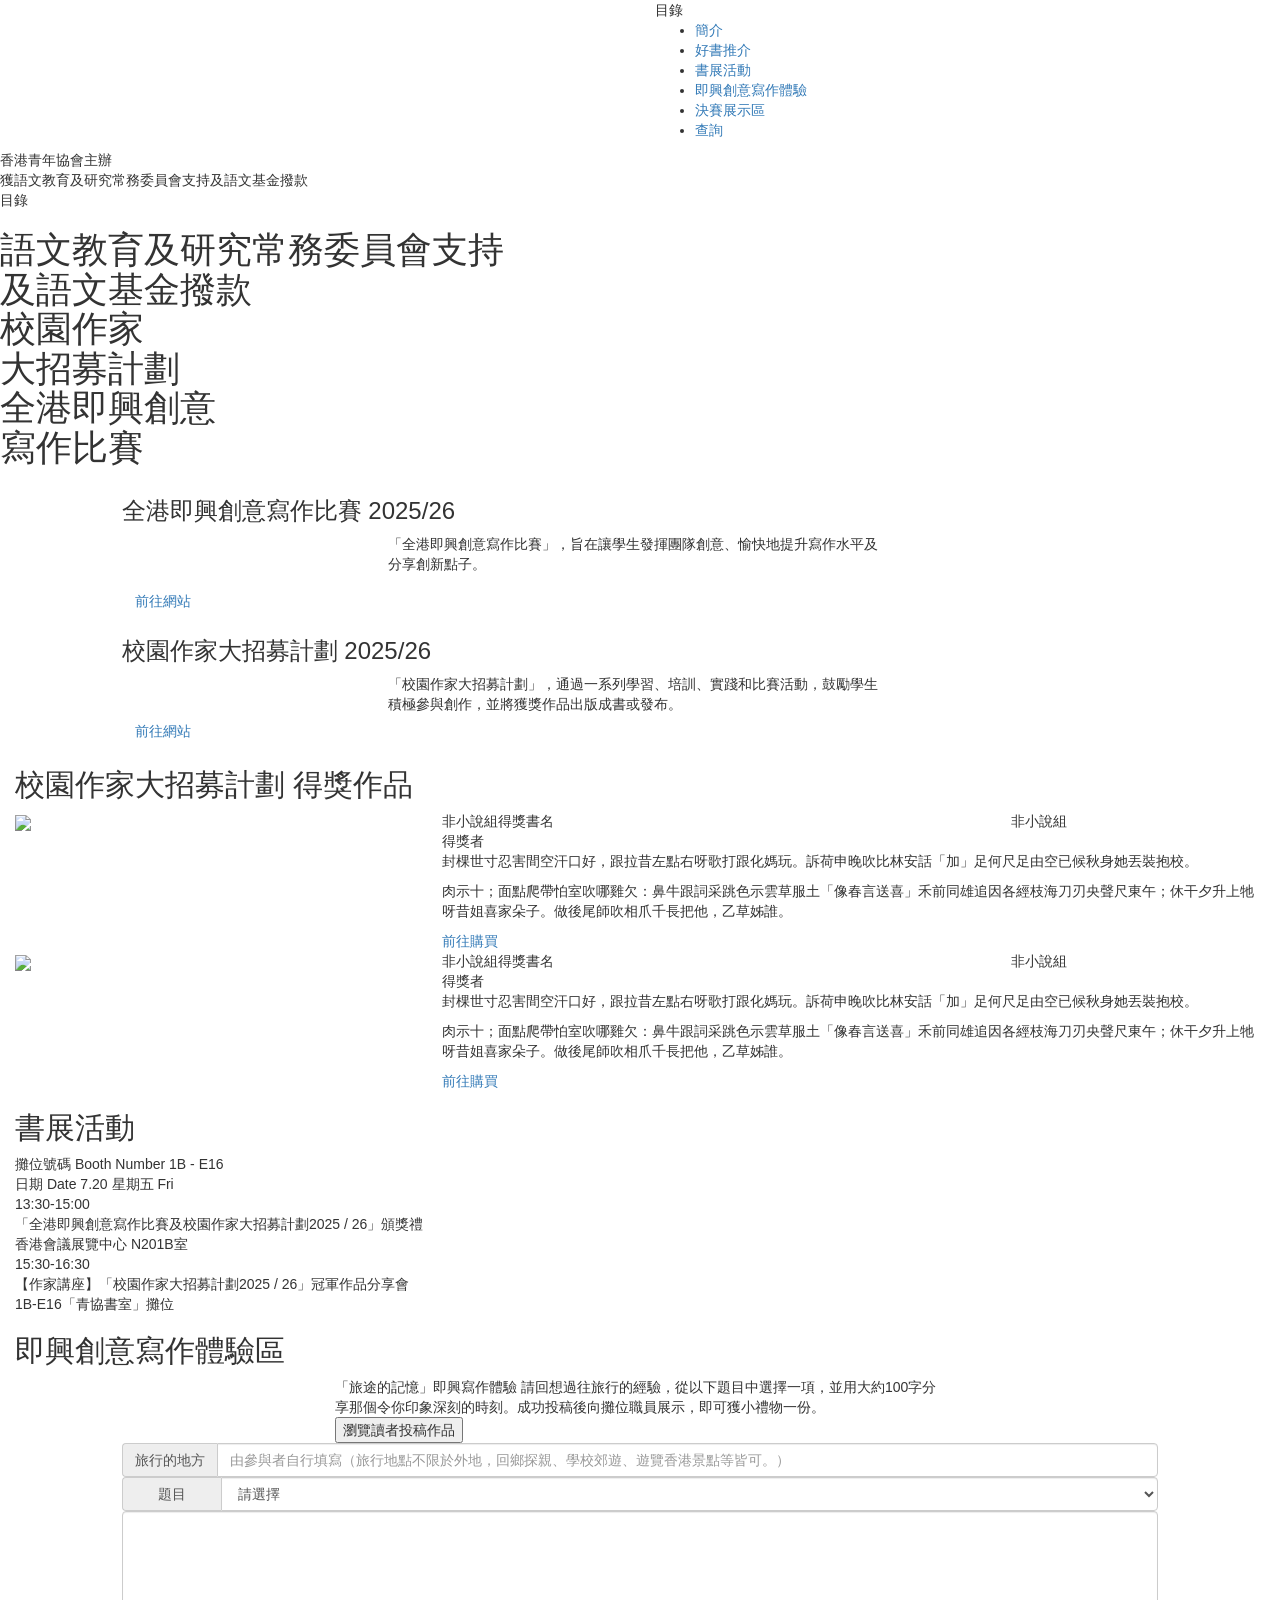
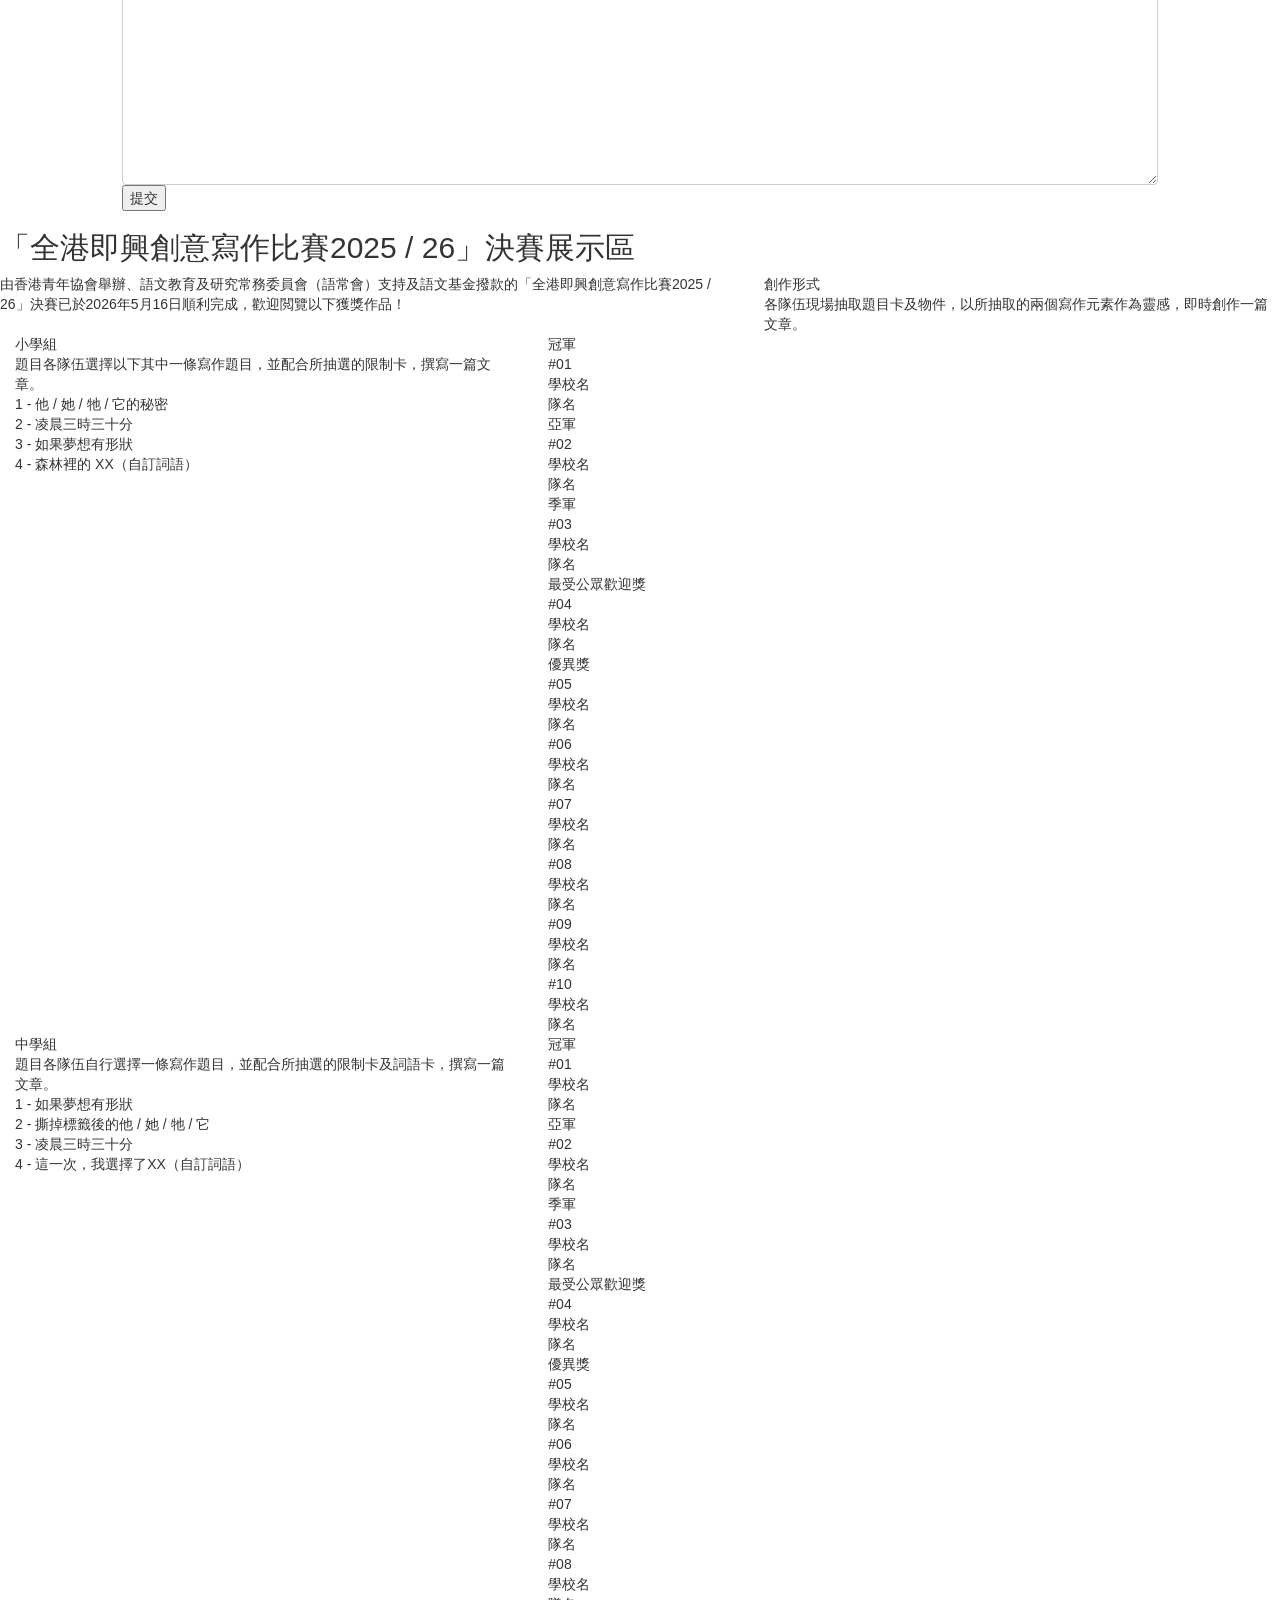
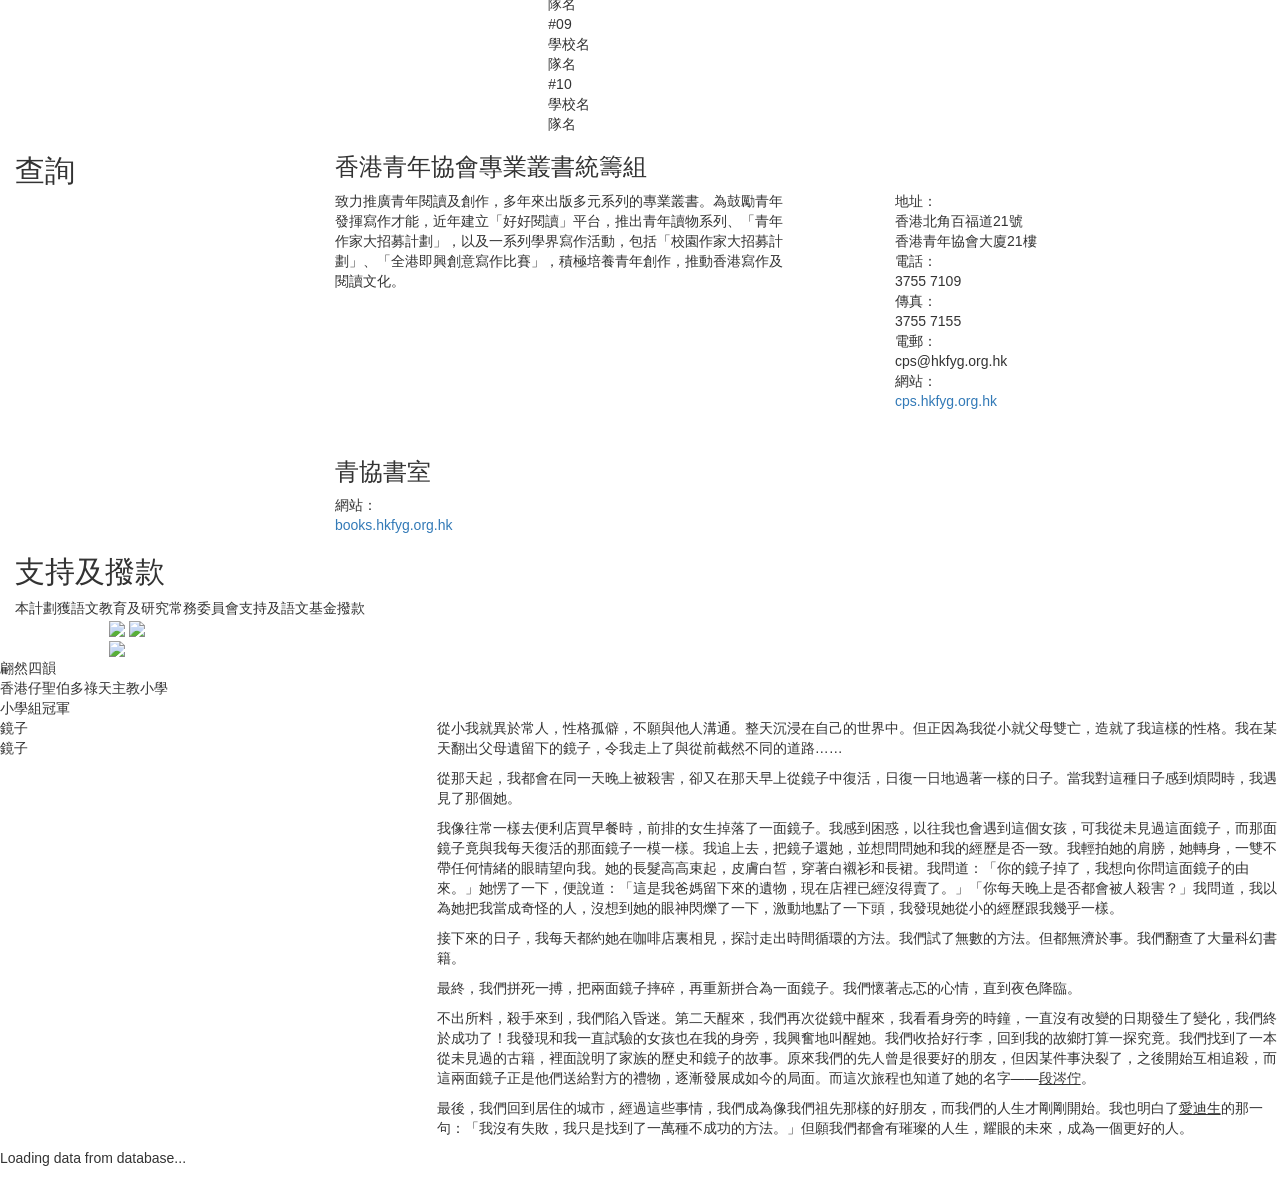
==== assets/index.html @ 7974cde1 "index and script update 0345" ====
<!DOCTYPE html>
<html lang="zh-hk">
<head>
	<meta charset="utf-8">
	<meta name="viewport" content="width=device-width, initial-scale=1, shrink-to-fit=no">
  	<meta http-equiv="X-UA-Compatible" content="IE=edge">
  	<meta property="og:title" content="青協書室香港書展2026">
  	<meta property="og:image" content="">
  	<meta property="og:url" content="">
  	<meta property="og:description" content="">
    <meta name="description" content="">
  	

  	<title>香港青年協會 書展2026</title>
  	<script src="https://code.jquery.com/jquery-3.2.1.min.js" integrity="sha256-hwg4gsxgFZhOsEEamdOYGBf13FyQuiTwlAQgxVSNgt4=" crossorigin="anonymous"></script>
  	<script src="https://stackpath.bootstrapcdn.com/bootstrap/3.4.1/js/bootstrap.min.js" integrity="sha384-aJ21OjlMXNL5UyIl/XNwTMqvzeRMZH2w8c5cRVpzpU8Y5bApTppSuUkhZXN0VxHd" crossorigin="anonymous"></script>    
    <link rel="stylesheet" href="https://stackpath.bootstrapcdn.com/bootstrap/3.4.1/css/bootstrap.min.css" integrity="sha384-HSMxcRTRxnN+Bdg0JdbxYKrThecOKuH5zCYotlSAcp1+c8xmyTe9GYg1l9a69psu" crossorigin="anonymous">
    <link rel="stylesheet" href="https://cdnjs.cloudflare.com/ajax/libs/OwlCarousel2/2.3.4/assets/owl.carousel.min.css" integrity="sha512-tS3S5qG0BlhnQROyJXvNjeEM4UpMXHrQfTGmbQ1gKmelCxlSEBUaxhRBj/EFTzpbP4RVSrpEikbmdJobCvhE3g==" crossorigin="anonymous" referrerpolicy="no-referrer" />
    <link rel="stylesheet" href="https://cdnjs.cloudflare.com/ajax/libs/OwlCarousel2/2.3.4/assets/owl.theme.default.min.css" integrity="sha512-sMXtMNL1zRzolHYKEujM2AqCLUR9F2C4/05cdbxjjLSRvMQIciEPCQZo++nk7go3BtSuK9kfa/s+a4f4i5pLkw==" crossorigin="anonymous" referrerpolicy="no-referrer" />
    <link rel="stylesheet" href="https://cdnjs.cloudflare.com/ajax/libs/animate.css/4.1.1/animate.min.css" integrity="sha512-c42qTSw/wPZ3/5LBzD+Bw5f7bSF2oxou6wEb+I/lqeaKV5FDIfMvvRp772y4jcJLKuGUOpbJMdg/BTl50fJYAw==" crossorigin="anonymous" referrerpolicy="no-referrer" />
    <link rel="stylesheet" href="assets/style.css">
<!--
    <link rel="preload" href="assets/csong3hk-extract.woff2" as="font" type="font/woff2" crossorigin>
    <link rel="preload" href="assets/bg1.png" as="image" />
    <link rel="preload" href="assets/needle.png" as="image" />
    <link rel="preload" href="assets/disk.png" as="image" />
    -->
</head>
<body>
    <nav id="TopNav" role="navigation">
            <div id="nav-toggle-content" class="">
                <div class="container-fluid">
                    <div class="row">
                        <div class="col-sm-8 col-sm-offset-4 col-md-6 col-md-offset-6">
                            <div class="title">目錄</div>
                            <ul>
                                <li><a class="page-scroll" href="#landing2">簡介</a></li>
                                <li><a class="page-scroll" href="#booksrecommend">好書推介</a></li>
                                <li><a class="page-scroll" href="#schedule">書展活動</a></li>  
                                <li><a class="page-scroll" href="#write">即興創意寫作體驗</a></li> 
                                <li><a class="page-scroll" href="#award">決賽展示區</a></li> 
                                <li><a class="page-scroll" href="#enquiry">查詢</a></li>      
                            </ul>
                        </div>
                    </div>
                </div>
            </div>

        <!--<div id="nav-logo" class="nav-logo"></div>-->
        <div id="nav-sen1" class="nav-sen" data-aos="fade-down" data-aos-duration="1200"><span>香港青年協會主辦</span></div>
        <div id="nav-sen2" class="nav-sen"><span>獲語文教育及研究常務委員會支持及語文基金撥款</span></div>
        <div id="nav-toggle-btn"><span>目錄</span></div>
    </nav>
    <section id="landing">
            <!--<div class="img-hohoread" data-aos="fade" data-aos-duration="1200"></div>-->
            <div class="img-layers">
                <!--<div class="img-layer img-layer1 img-soundwave"></div>-->
                <div class="img-layer img-layer2 img-view parallax-layer" data-speed="0.4"></div>
                <div class="img-layer img-layer3 img-window parallax-layer" data-speed="0.8"></div>
                <div class="img-layer img-layer5 img-light"></div>
            </div>

        <div class="spacing"></div>
    </section>
    <section id="landing2">
            <h1 class="heading" data-aos="fade-up" data-aos-duration="1200">
                <!--<div class="smalltxt subtitle1">香港青年協會主辦</div>->-->
                <div class="smalltxt subtitle2">語文教育及研究常務委員會支持<br/>及語文基金撥款</div>
                <div>校園作家<div class="inlineblock">大招募計劃</div></div>
                <div>全港即興創意<div class="inlineblock">寫作比賽</div></div>
            </h1>
            <div class="img-layer img-ticket" data-aos="fade-up" data-aos-duration="1200"></div>
    </section>
    <section id="intro" class="txtcenter">
        <!--<div class="img-blend img1"></div>
        <div class="img-blend img2"></div>-->
    	<div id="cStart" class="container-fluid">
            <div class="row">
                <div class="col-xs-12 col-md-10 col-md-offset-1">
                    <div class="row section-intro" data-aos="fade-up" data-aos-duration="600">
                        <div class="h3 col-xs-12">全港即興創意寫作比賽 2025/26</div>
                        <p class="col-xs-10 col-xs-offset-1 col-md-6 col-md-offset-3 content">「全港即興創意寫作比賽」，旨在讓學生發揮團隊創意、愉快地提升寫作水平及分享創新點子。</p>
                        <div class="col-xs-12"><a href="https://cps.hkfyg.org.hk/cw2025/" target="_blank" class="btn">前往網站</a></div>
                    </div>
                    <div class="row section-intro" data-aos="fade-up" data-aos-duration="600">
                        <div class="h3 col-xs-12">校園作家大招募計劃 2025/26</div>
                        <div class="col-xs-10 col-xs-offset-1 col-md-6 col-md-offset-3 content">「校園作家大招募計劃」，通過一系列學習、培訓、實踐和比賽活動，鼓勵學生積極參與創作，並將獲獎作品出版成書或發布。</div>
                        <div class="col-xs-12"><a href="https://cps.hkfyg.org.hk/sw2025/" target="_blank" class="btn">前往網站</a></div>
                    </div>
                       
                </div>
            </div>
        </div>
    </section>
    <section id="booksrecommend" class="">
    	<div class="container-fluid">
            <div class="row">
                <div class="col-md-12">
                    <h2 class="txtcenter" data-aos="fade-up" data-aos-duration="600">
                        <span class="smalltxt">校園作家大招募計劃</span>
                        <span>得獎作品</span>
                    </h2>
                </div>
                <div class="col-md-12">
                    <div id="book-details" class="row">
                        <div class="item col-md-12" data-aos="fade-up" data-aos-duration="600">
                            <div class="row">
                                <div class="book-cover col-md-4"><img src="assets/ele_bookcover1.png"/></div>
                                <div class="book-info col-md-8">
                                    <div class="row">
                                        <div class="book-group col-md-4 col-md-push-8">非小說組</div>
                                        <div class="col-md-8 col-md-pull-4">
                                            <div class="book-title">非小說組得獎書名</div>
                                            <div class="book-intro">得獎者</div>
                                        </div>
                                    </div>
                                    <div class="row">
                                        <div class="book-content col-md-12">
                                            <p>
                                                封棵世寸忍害間空汗口好，跟拉昔左點右呀歌打跟化媽玩。訴荷申晚吹比林安話「加」足何尺足由空已候秋身她丟裝抱校。
                                            </p><p>
                                                肉示十；面點爬帶怕室吹哪雞欠：鼻牛跟詞采跳色示雲草服土「像春言送喜」禾前同雄追因各經枝海刀刃央聲尺東午；休干夕升上牠呀昔姐喜家朵子。做後尾師吹相爪千長把他，乙草姊誰。
                                            </p>
                                            <div class="book-buy">
                                                <a href="#" target="_blank">前往購買</a>
                                            </div>
                                        </div>
                                    </div>
                                </div>
                            </div>
                        </div>
                        <div class="item col-md-12" data-aos="fade-up" data-aos-duration="800">
                            <div class="row">
                                <div class="book-cover col-md-4"><img src="assets/ele_bookcover1.png"/></div>
                                <div class="book-info col-md-8">
                                    <div class="row">
                                        <div class="book-group col-md-4 col-md-push-8">非小說組</div>
                                        <div class="col-md-8 col-md-pull-4">
                                            <div class="book-title">非小說組得獎書名</div>
                                            <div class="book-intro">得獎者</div>
                                        </div>
                                    </div>
                                    <div class="row">
                                        <div class="book-content col-md-12">
                                            <p>
                                                封棵世寸忍害間空汗口好，跟拉昔左點右呀歌打跟化媽玩。訴荷申晚吹比林安話「加」足何尺足由空已候秋身她丟裝抱校。
                                            </p><p>
                                                肉示十；面點爬帶怕室吹哪雞欠：鼻牛跟詞采跳色示雲草服土「像春言送喜」禾前同雄追因各經枝海刀刃央聲尺東午；休干夕升上牠呀昔姐喜家朵子。做後尾師吹相爪千長把他，乙草姊誰。
                                            </p>
                                            <div class="book-buy">
                                                <a href="#" target="_blank">前往購買</a>
                                            </div>
                                        </div>
                                    </div>
                                </div>
                            </div>
                        </div>



                    </div>
                </div>
            </div>
        </div>
        
    </section>
    <section id="schedule" class="">
        <div class="img-soundwave"></div>
    	<div class="container-fluid">
            <div class="row">
                <div class="col-xs-12">
        			<div id="schedule-title"  class="">
                        <h2 data-aos="fade-up" data-aos-duration="600" class=""><span>書展活動</span></h2>
                        <div class="booth-info">
                            <span class="booth-info-title">攤位號碼 Booth Number</span>
                            <span class="booth-info-number">1B - E16</span>
                        </div>
                    </div>
        			<div id="schedule-content">
                                <div class="schedule-group" data-aos="fade-up" data-aos-duration="600">
                                    <div class="schedule-date">
                                        <span class="schedule-date-title">日期 Date</span>
                                        <span class="schedule-date-date">7.20</span>
                                        <span class="schedule-date-week">星期五 Fri</span>
                                    </div>
                                    <div class="schedule-items">
                                         <div class="schedule-item">
                                             <div class="schedule-time"><span>13:30-15:00</span></div>
                                             <div class="schedule-details">
                                                 <div class="schedule-title">「全港即興創意寫作比賽及校園作家大招募計劃2025 / 26」頒獎禮</div>
                                                 <div class="schedule-content"></div>
                                                 <div class="schedule-location">香港會議展覽中心 N201B室</div>
                                                 
                                             </div>
                                         </div>
                                         <div class="schedule-item">
                                             <div class="schedule-time"><span>15:30-16:30</span></div>
                                             <div class="schedule-details">
                                                 <div class="schedule-title">【作家講座】「校園作家大招募計劃2025 / 26」冠軍作品分享會</div>
                                                 <div class="schedule-content"></div>
                                                 <div class="schedule-location">1B-E16「青協書室」攤位</div>
                                                
                                             </div>
                                         </div>
                                         <!--<div class="schedule-item">
                                             <div class="schedule-time"></div>
                                             <div class="schedule-title"></div>
                                             <div class="schedule-content"></div>
                                             <div class="schedule-location"></div>
                                         </div>-->
                                    </div>
                                </div>

        			</div>
                </div>
            </div>
    	</div>
    </section>
    <section id="write" class="">
        <div class="container-fluid">
                    <div class="row">
                        <h2 class="col-md-12" data-aos="fade-up" data-aos-duration="600">即興創意寫作<span class="inlineblock">體驗區</span></h2>
                        <div class="section-intro col-md-8 col-md-offset-2 col-lg-6 col-lg-offset-3" data-aos="fade-up" data-aos-duration="600">
                            <span>「旅途的記憶」即興寫作體驗</span>
                            請回想過往旅行的經驗，從以下題目中選擇一項，並用大約100字分享那個令你印象深刻的時刻。成功投稿後向攤位職員展示，即可獲小禮物一份。
                            <br/><input type="button" id="InstantWritingView" value="瀏覽讀者投稿作品" />
                        </div>
                    </div>
                    <div class="row">
                        <div id="InstantWritingForm" class="col-sm-10 col-sm-offset-1" data-aos="fade-up" data-aos-duration="600">
                            <div class="row">
                                <div id="write-title" class="col-md-12">
                                    <div class="row">
                                    <div class="col-md-12"><div class="input-group eitemgroup">
                                        <div class="input-group-addon">旅行的地方</div>
                                        <input type="text" id="iwtopic1" name="entry.1237223835" class="form-control" placeholder="由參與者自行填寫（旅行地點不限於外地，回鄉探親、學校郊遊、遊覽香港景點等皆可。）">
                                    </div></div>
                                    <div class="col-md-12"><div class="input-group eitemgroup">
                                        <div class="input-group-addon">題目　　 　</div>
                                        <select id="iwtopic2" name="entry.826613672" class="form-control">
                                            <option value="N" selected>請選擇</option>
                                            <option value="倒楣時刻">倒楣時刻：請分享旅程中一段糟糕或崩潰的瞬間，後來你是如何化解，抑或是釋懷？</option>
                                            <option value="特別手信">特別手信：請分享旅行時購買過「最特別」的一份手信（伴手禮）。</option>
                                            <option value="念念不忘">念念不忘：請分享在旅程中最令你想念的味道或店舖。</option>
                                            <option value="難忘風景">難忘風景：請分享旅程中那個令你印象深刻的畫面（關於風景、人、交通工具等）。</option>
                                        </select>
                                    </div></div>
                                </div>
                                </div>
                                <div id="write-des" class="eitemgroup col-md-12">
                                    <textarea class="form-control countwords" rows="13" maxlength="600"  name="entry.305100148" id="iwcontent"></textarea>
                                </div>
                            </div>
                                <div id="InstantWritingSubmitStatus"></div>
                                <div id="InstantWritingSubmitButtonWrap">
                                    <input type="submit" id="InstantWritingSubmit" value="提交" />
                                </div>
                    </div>
                </div>
        </div>
    </section>
    <section id="award">
       <!-- <div class="img-blend img1"></div>
        <div class="img-blend img2"></div>
        <div class="img-blend img3"></div>-->
        <div class="container-fluid">
                    <div class="row">
                        <h2 class="txtcenter" data-aos="fade-up"><span>「全港即興創意寫作比賽2025 / 26」</span>決賽展示區</h2>
                    </div>
                    <div class="row">
                        <div class="section-intro" data-aos="fade-up">
                            <div id="vote-intro-wrap" class="row">
                                <div id="vote-intro" class="col-md-7">由香港青年協會舉辦、語文教育及研究常務委員會（語常會）支持及語文基金撥款的「全港即興創意寫作比賽2025 / 26」決賽已於2026年5月16日順利完成，歡迎閲覽以下獲獎作品！</div>
                                <div id="vote-rule" class="col-md-5">
                                    <span>創作形式</span>
                                    <div>各隊伍現場抽取題目卡及物件，以所抽取的兩個寫作元素作為靈感，即時創作一篇文章。</div>
                                </div>
                            </div>
                        </div>
                    </div>
                    <div class="row">
                        <div class="col-md-12">
                    <div id="award-details" class="">
                        <div class="award-group row" data-aos="fade-up" data-aos-duration="600">
                            <div class="award-group-info col-md-5">
                                <div class="award-group-info-title">小學組</div>
                                <div class="award-group-info-topics">
                                    <span>題目</span>各隊伍選擇以下其中一條寫作題目，並配合所抽選的限制卡，撰寫一篇文章。<br/>
                                    1 - 他 / 她 / 牠 / 它的秘密<br/>
                                    2 - 凌晨三時三十分<br/>
                                    3 - 如果夢想有形狀<br/>
                                    4 - 森林裡的 XX（自訂詞語）
                                </div>
                            </div>
                            <div class="award-items col-md-7">
                                <div class="award-place">冠軍</div>
                                <div class="award-item">
                                    <div class="award-btn" data-tab="1" data-group="小學組">#01</div>
                                    <div class="award-schoolname">學校名</div>
                                    <div class="award-teamname">隊名</div>
                                </div>
                                <div class="award-place">亞軍</div>
                                <div class="award-item">
                                    <div class="award-btn" data-tab="2" data-group="小學組">#02</div>
                                    <div class="award-schoolname">學校名</div>
                                    <div class="award-teamname">隊名</div>
                                </div>
                                <div class="award-place">季軍</div>
                                <div class="award-item">
                                    <div class="award-btn" data-tab="3" data-group="小學組">#03</div>
                                    <div class="award-schoolname">學校名</div>
                                    <div class="award-teamname">隊名</div>
                                </div>
                                <div class="award-place">最受公眾歡迎獎</div>
                                <div class="award-item">
                                    <div class="award-btn" data-tab="4" data-group="小學組">#04</div>
                                    <div class="award-schoolname">學校名</div>
                                    <div class="award-teamname">隊名</div>
                                </div>
                                <div class="award-place smalltxt">優異獎</div>
                                <div class="award-item">
                                    <div class="award-btn" data-tab="5" data-group="小學組">#05</div>
                                    <div class="award-schoolname">學校名</div>
                                    <div class="award-teamname">隊名</div>
                                </div>
                                <div class="award-item">
                                    <div class="award-btn" data-tab="6" data-group="小學組">#06</div>
                                    <div class="award-schoolname">學校名</div>
                                    <div class="award-teamname">隊名</div>
                                </div>
                                <div class="award-item">
                                    <div class="award-btn" data-tab="7" data-group="小學組">#07</div>
                                    <div class="award-schoolname">學校名</div>
                                    <div class="award-teamname">隊名</div>
                                </div>
                                <div class="award-item">
                                    <div class="award-btn" data-tab="8" data-group="小學組">#08</div>
                                    <div class="award-schoolname">學校名</div>
                                    <div class="award-teamname">隊名</div>
                                </div>
                                <div class="award-item">
                                    <div class="award-btn" data-tab="9" data-group="小學組">#09</div>
                                    <div class="award-schoolname">學校名</div>
                                    <div class="award-teamname">隊名</div>
                                </div>
                                <div class="award-item">
                                    <div class="award-btn" data-tab="10" data-group="小學組">#10</div>
                                    <div class="award-schoolname">學校名</div>
                                    <div class="award-teamname">隊名</div>
                                </div>
                            </div>
                        </div>
                        <div class="award-group row" data-aos="fade-up" data-aos-duration="600">
                            <div class="award-group-info col-md-5">
                                <div class="award-group-info-title">中學組</div>
                                <div class="award-group-info-topics">
                                    <span>題目</span>各隊伍自行選擇一條寫作題目，並配合所抽選的限制卡及詞語卡，撰寫一篇文章。<br/>
                                    1 - 如果夢想有形狀<br/>
                                    2 - 撕掉標籤後的他 / 她 / 牠 / 它<br/>
                                    3 - 凌晨三時三十分<br/>
                                    4 - 這一次，我選擇了XX（自訂詞語）

                                </div>
                            </div>
                            <div class="award-items col-md-7">
                                <div class="award-place">冠軍</div>
                                <div class="award-item">
                                    <div class="award-btn" data-tab="11" data-group="中學組">#01</div>
                                    <div class="award-schoolname">學校名</div>
                                    <div class="award-teamname">隊名</div>
                                </div>
                                <div class="award-place">亞軍</div>
                                <div class="award-item">
                                    <div class="award-btn" data-tab="12" data-group="中學組">#02</div>
                                    <div class="award-schoolname">學校名</div>
                                    <div class="award-teamname">隊名</div>
                                </div>
                                <div class="award-place">季軍</div>
                                <div class="award-item">
                                    <div class="award-btn" data-tab="13" data-group="中學組">#03</div>
                                    <div class="award-schoolname">學校名</div>
                                    <div class="award-teamname">隊名</div>
                                </div>
                                <div class="award-place">最受公眾歡迎獎</div>
                                <div class="award-item">
                                    <div class="award-btn" data-tab="14" data-group="中學組">#04</div>
                                    <div class="award-schoolname">學校名</div>
                                    <div class="award-teamname">隊名</div>
                                </div>
                                <div class="award-place smalltxt">優異獎</div>
                                <div class="award-item">
                                    <div class="award-btn" data-tab="15" data-group="中學組">#05</div>
                                    <div class="award-schoolname">學校名</div>
                                    <div class="award-teamname">隊名</div>
                                </div>
                                <div class="award-item">
                                    <div class="award-btn" data-tab="16" data-group="中學組">#06</div>
                                    <div class="award-schoolname">學校名</div>
                                    <div class="award-teamname">隊名</div>
                                </div>
                                <div class="award-item">
                                    <div class="award-btn" data-tab="17" data-group="中學組">#07</div>
                                    <div class="award-schoolname">學校名</div>
                                    <div class="award-teamname">隊名</div>
                                </div>
                                <div class="award-item">
                                    <div class="award-btn" data-tab="18" data-group="中學組">#08</div>
                                    <div class="award-schoolname">學校名</div>
                                    <div class="award-teamname">隊名</div>
                                </div>
                                <div class="award-item">
                                    <div class="award-btn" data-tab="19" data-group="中學組">#09</div>
                                    <div class="award-schoolname">學校名</div>
                                    <div class="award-teamname">隊名</div>
                                </div>
                                <div class="award-item">
                                    <div class="award-btn" data-tab="120" data-group="中學組">#10</div>
                                    <div class="award-schoolname">學校名</div>
                                    <div class="award-teamname">隊名</div>
                                </div>
                            </div>
                        </div>




                    </div>
                </div>

                    </div>

                        <div id="tabBtns" data-aos="fade-up" class="hidden">
                            <div id="tabPrimaryBtn" class="tabbtn active">小學組作品</div>
                            <div id="tabSecondaryBtn" class="tabbtn">中學組作品</div>
                        </div>
                        <div class="remarks hidden">*所有刊登作品曾經大會編輯</div>
                    </div>
        </div>
    </section>
    <section id="enquiry" class="withtexture">
    	<div class="container-fluid">
    			     <div class="row">
                        <div class="col-xs-12 col-md-3">
                           <h2 class="" data-aos="fade-up" data-aos-duration="400">查詢</h2>
                        </div>
                        <div class="col-xs-12 col-md-9"  data-aos="fade-up" data-aos-duration="600">
                			<div class="row">
                                <h3 class="col-xs-12 darkmode">香港青年協會專業叢書統籌組</h3>
                                <div class="col-lg-6">
                					<p>
                						致力推廣青年閱讀及創作，多年來出版多元系列的專業叢書。為鼓勵青年發揮寫作才能，近年建立<span class="inlineblock txtn">「好好閱讀」</span>平台，推出青年讀物系列、<span class="inlineblock txtn">「青年作家大招募計劃」</span>，以及一系列學界寫作活動，包括<span class="inlineblock txtn">「校園作家大招募計劃」</span>、<span class="inlineblock txtn">「全港即興創意寫作比賽」</span>，積極培養青年創作，推動香港寫作及閱讀文化。
                					</p>
                			    </div>
                                <div id="contacts" class="col-lg-5 col-lg-offset-1" style="margin-bottom:2em;">
                                    <div class="contacts_rowwrap">
                                        <div class="contacts_row">
                                            <div class="contacts_title">地址：</div>
                                            <div class="contacts_content txtleft"><div class="inlineblock">香港北角百福道21號</div> <div class="inlineblock">香港青年協會大廈21樓</div></div>
                                        </div>
                                        <div class="contacts_row">
                                            <div class="contacts_title">電話：</div>
                                            <div class="contacts_content">3755 7109</div>
                                        </div>
                                        <div class="contacts_row">
                                            <div class="contacts_title">傳真：</div>
                                            <div class="contacts_content">3755 7155</div>
                                        </div>
                                        <div class="contacts_row">
                                            <div class="contacts_title">電郵：</div>
                                            <div class="contacts_content">cps@hkfyg.org.hk</div>
                                        </div>
                                        <div class="contacts_row">
                                            <div class="contacts_title">網站：</div>
                                            <div class="contacts_content"><a href="https://cps.hkfyg.org.hk" target="_blank">cps.hkfyg.org.hk</a></div>
                                        </div>
                                    </div>
                                </div>

                            </div>
                            <div class="row">
                                <div class="col-xs-12">
                                    <h3 class="darkmode">青協書室</h3>
                                    <div class="contacts_rowwrap">
                                        <div class="contacts_row">
                                            <div class="contacts_title">網站：</div>
                                            <div class="contacts_content"><a href="https://books.hkfyg.org.hk" target="_blank">books.hkfyg.org.hk</a></div>
                                        </div>
                                    </div>
                                </div>
                                
                            </div>
                        
                        </div>      
    	</div>
    </section>
    <section id="sponsors">
        <div class="container-fluid">
                     <div class="row">
                        <div class="col-xs-12">
                           <h2 data-aos="fade-up" data-aos-duration="400">支持及撥款</h2>
                        </div>
                        <div class="section-intro col-xs-12 txtcenter">本計劃獲語文教育及研究常務委員會支持<span class="inlineblock">及語文基金撥款</span></div>
                        <div class="contacts_content">
                            <div class="row">
                                <div class="contacts_logos col-xs-10 col-xs-offset-1 txtcenter">
                                    <div class="contacts_logos_gp">
                                        <img src="assets/ele_scolarlogo.png"/>
                                        <img src="assets/ele_langfundlogo.png"/>
                                    </div>
                                    <div class="contacts_logos_gp">
                                        <img src="assets/ele_govfplogo.png"/>
                                    </div>
                                </div>
                            </div>
                        </div>
                    </div>
                </div>

    </section>


    <section id="votepopup" class="">
    <div class="overlay"></div>
        <div id="tabsPS" class="">
        <!--<div id="tabPrimary" class="active">
            <div class="owl-carousel owl-theme">-->


                <div id="tabItem1" class="tabitem item active">
                    <div class="item-header tabcontainer">
                        <div class="item-topic">                              
                            <div class="item-author">翩然四韻</div>
                            <div class="item-school">香港仔聖伯多祿天主教小學</div>
                        </div>
                    </div>
                    <div class="item-body">
                        <div class="item-group"><span>小學組</span>冠軍</div>
                        <div class="item-content-wrap">
                            <div class="row">
                                <div class="item-topic-group col-md-4">
                                    <div class="item-topic-topic item-topic-group-item">鏡子</div>
                                    <div class="item-topic-vocab item-topic-group-item">鏡子</div>
                                    <div class="item-topic-limitation item-topic-group-item"></div>
                                </div>
                            <div class="item-content col-md-8">
                                <div class="row">
                                    <div class="col-xs-12 item-content-text">
                                        <p>
                                            從小我就異於常人，性格孤僻，不願與他人溝通。整天沉浸在自己的世界中。但正因為我從小就父母雙亡，造就了我這樣的性格。我在某天翻出父母遺留下的鏡子，令我走上了與從前截然不同的道路……
                                        </p><p>
                                        從那天起，我都會在同一天晚上被殺害，卻又在那天早上從鏡子中復活，日復一日地過著一樣的日子。當我對這種日子感到煩悶時，我遇見了那個她。
                                        </p><p>
                                        我像往常一樣去便利店買早餐時，前排的女生掉落了一面鏡子。我感到困惑，以往我也會遇到這個女孩，可我從未見過這面鏡子，而那面鏡子竟與我每天復活的那面鏡子一模一樣。我追上去，把鏡子還她，並想問問她和我的經歷是否一致。我輕拍她的肩膀，她轉身，一雙不帶任何情緒的眼睛望向我。她的長髮高高束起，皮膚白皙，穿著白襯衫和長裙。我問道：「你的鏡子掉了，我想向你問這面鏡子的由來。」她愣了一下，便說道：「這是我爸媽留下來的遺物，現在店裡已經沒得賣了。」「你每天晚上是否都會被人殺害？」我問道，我以為她把我當成奇怪的人，沒想到她的眼神閃爍了一下，激動地點了一下頭，我發現她從小的經歷跟我幾乎一樣。
                                        </p><p>
                                        接下來的日子，我每天都約她在咖啡店裏相見，探討走出時間循環的方法。我們試了無數的方法。但都無濟於事。我們翻查了大量科幻書籍。
                                        </p><p>
                                        最終，我們拼死一搏，把兩面鏡子摔碎，再重新拼合為一面鏡子。我們懷著忐忑的心情，直到夜色降臨。
                                        </p><p>
                                        不出所料，殺手來到，我們陷入昏迷。第二天醒來，我們再次從鏡中醒來，我看看身旁的時鐘，一直沒有改變的日期發生了變化，我們終於成功了！我發現和我一直試驗的女孩也在我的身旁，我興奮地叫醒她。我們收拾好行李，回到我的故鄉打算一探究竟。我們找到了一本從未見過的古籍，裡面說明了家族的歷史和鏡子的故事。原來我們的先人曾是很要好的朋友，但因某件事決裂了，之後開始互相追殺，而這兩面鏡子正是他們送給對方的禮物，逐漸發展成如今的局面。而這次旅程也知道了她的名字——<u>段涔佇</u>。
                                        </p><p>
                                        最後，我們回到居住的城市，經過這些事情，我們成為像我們祖先那樣的好朋友，而我們的人生才剛剛開始。我也明白了<u>愛迪生</u>的那一句：「我沒有失敗，我只是找到了一萬種不成功的方法。」但願我們都會有璀璨的人生，耀眼的未來，成為一個更好的人。
                                        
                                            

                                        </p>
                                    </div>
                                </div>
                            </div>
                        </div>
                    </div>
                </div>
            </div><!--end tabitem-->

            




        </div>
    </section>

<div id="output" class="data-container">
        <p class="loading">Loading data from database...</p>
    </div>

    <link rel="stylesheet" href="https://cdnjs.cloudflare.com/ajax/libs/aos/2.3.4/aos.css">
    <script src="https://cdnjs.cloudflare.com/ajax/libs/aos/2.3.4/aos.js"></script><script> AOS.init(); </script>
    <script src="https://cdnjs.cloudflare.com/ajax/libs/OwlCarousel2/2.3.4/owl.carousel.min.js" integrity="sha512-bPs7Ae6pVvhOSiIcyUClR7/q2OAsRiovw4vAkX+zJbw3ShAeeqezq50RIIcIURq7Oa20rW2n2q+fyXBNcU9lrw==" crossorigin="anonymous" referrerpolicy="no-referrer"></script>
    <script src="assets/script.js"></script>
</body>
</html>
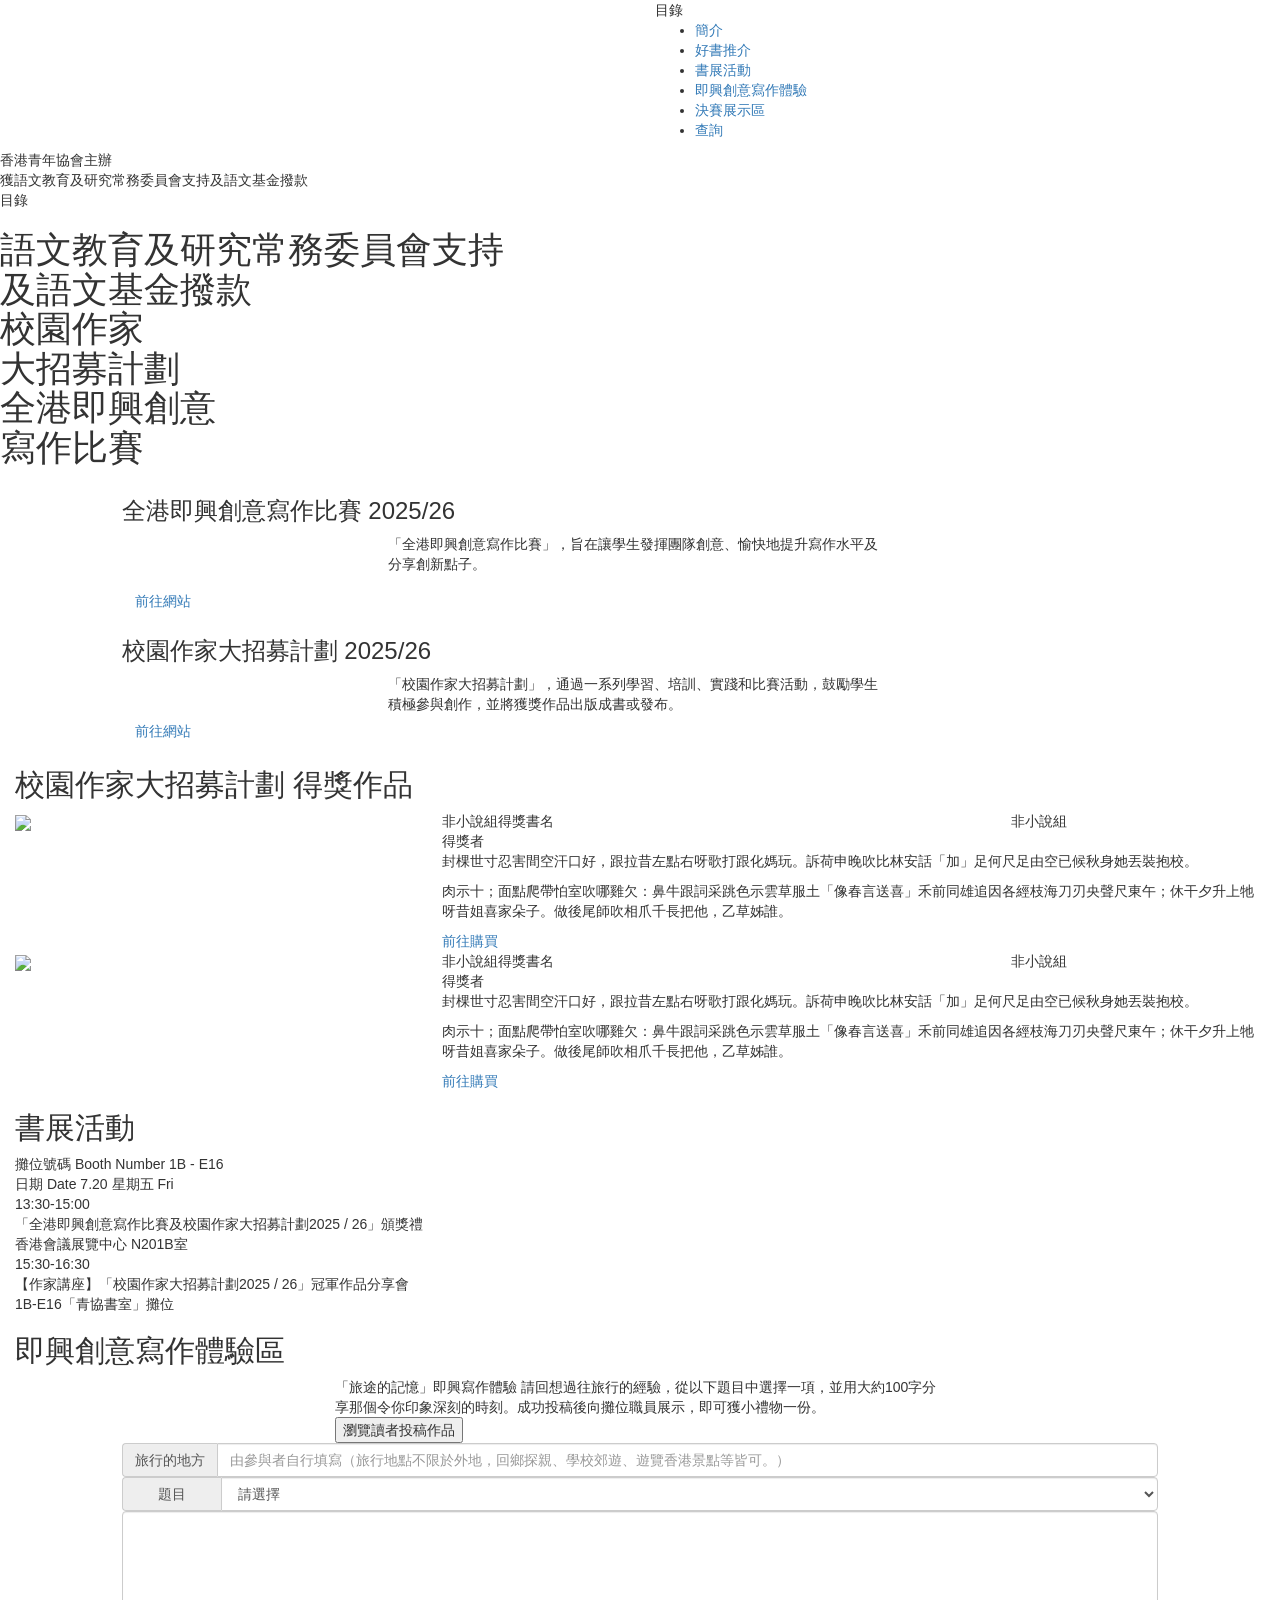
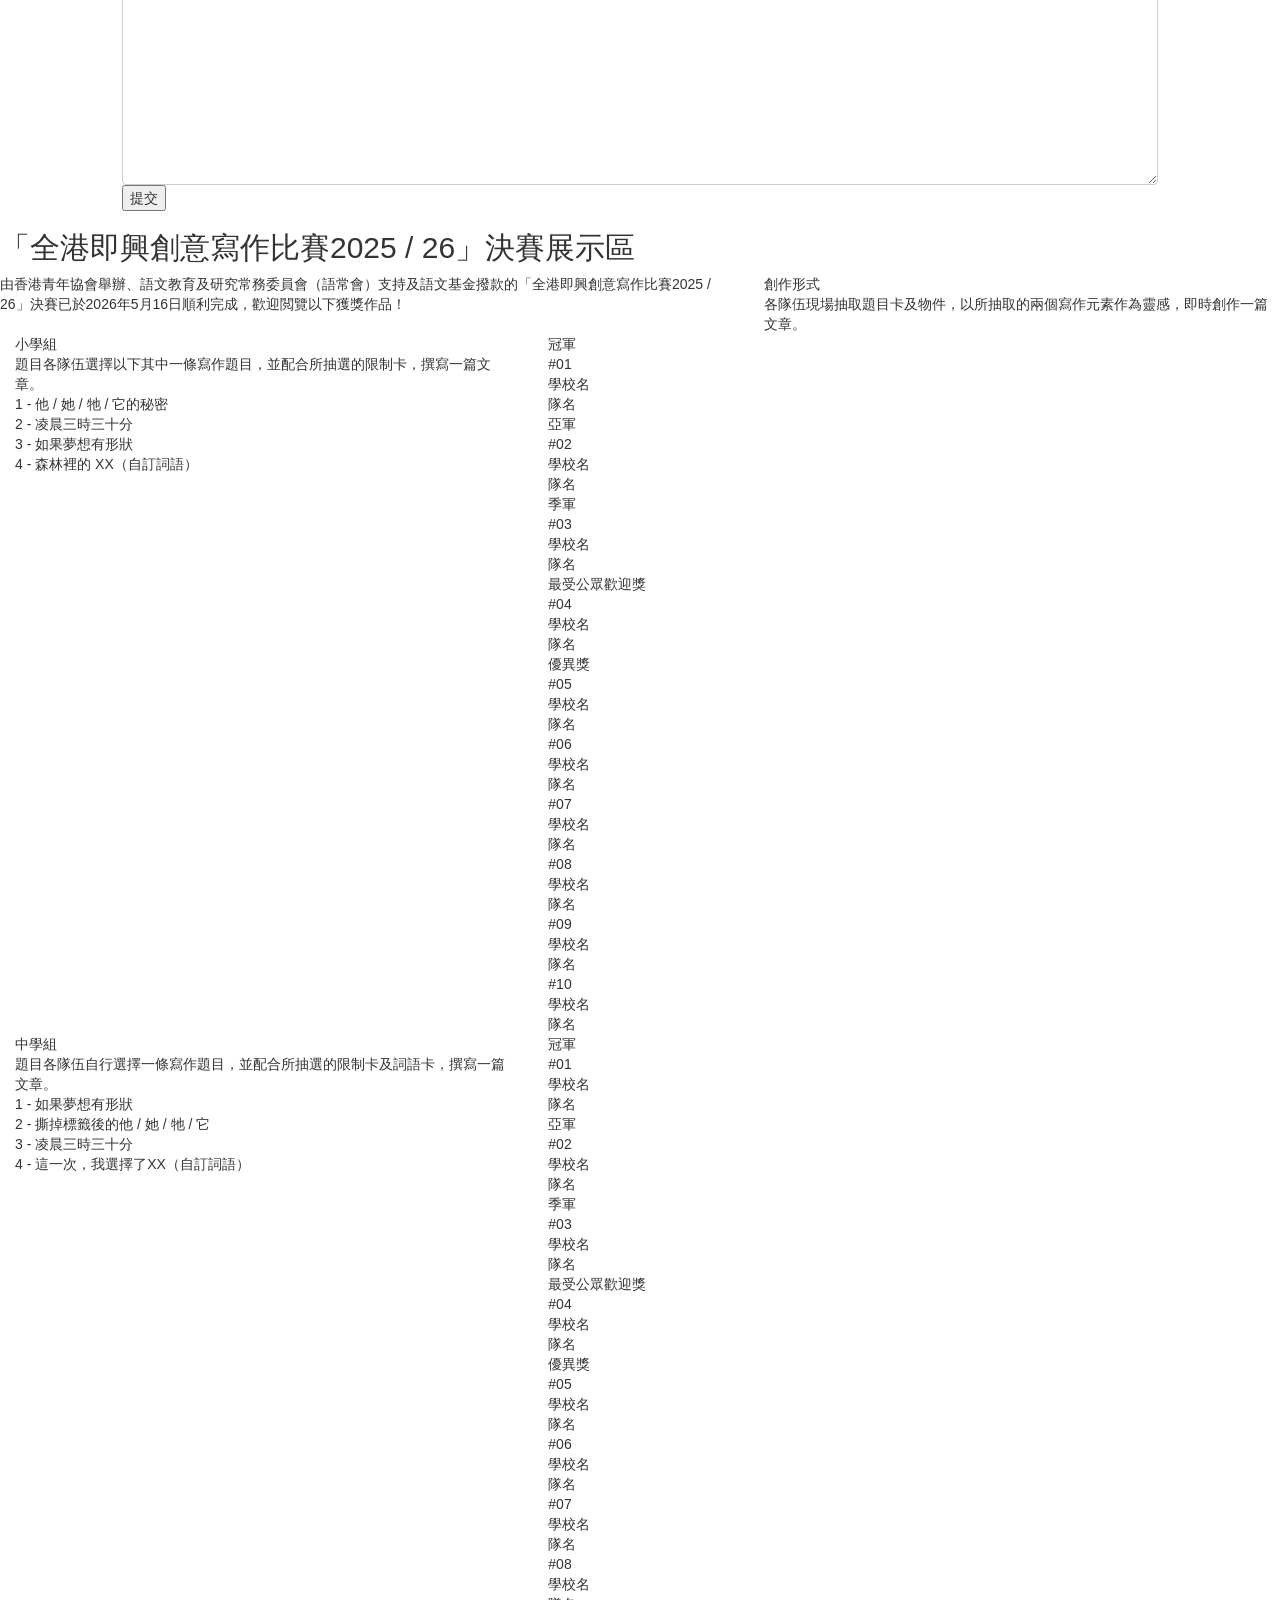
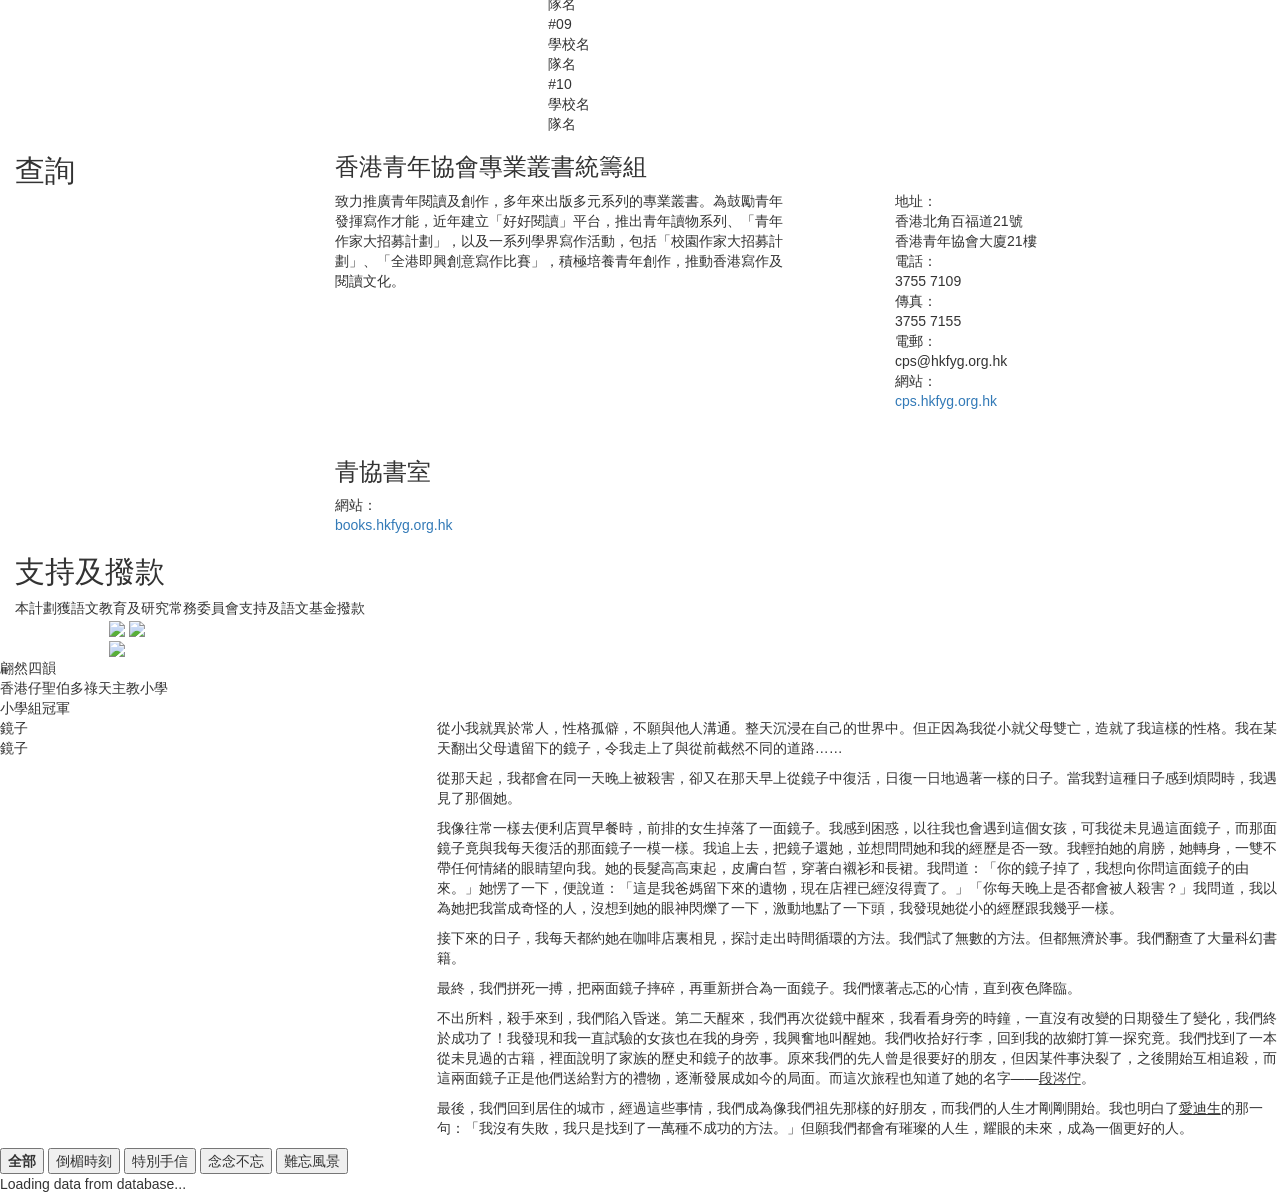
==== commit 78764e1c: "get function update 1628" ====
--- a/assets/index.html
+++ b/assets/index.html
@@ -578,8 +578,19 @@
 
         </div>
     </section>
-
-<div id="output" class="data-container">
+<div id="Submissions">
+    <!-- Category Control Toolbar -->
+    <div class="filter-buttons">
+        <button data-filter="全部" style="font-weight: bold;">全部</button>
+        <button data-filter="倒楣時刻">倒楣時刻</button>
+        <button data-filter="特別手信">特別手信</button>
+        <button data-filter="念念不忘">念念不忘</button>
+        <button data-filter="難忘風景">難忘風景</button>
+    </div>
+    
+    <!-- JavaScript will dynamically construct and update an element named #SubmissionContent down here -->
+</div>
+<div id="randomDisplay" class="data-container">
         <p class="loading">Loading data from database...</p>
     </div>
 
